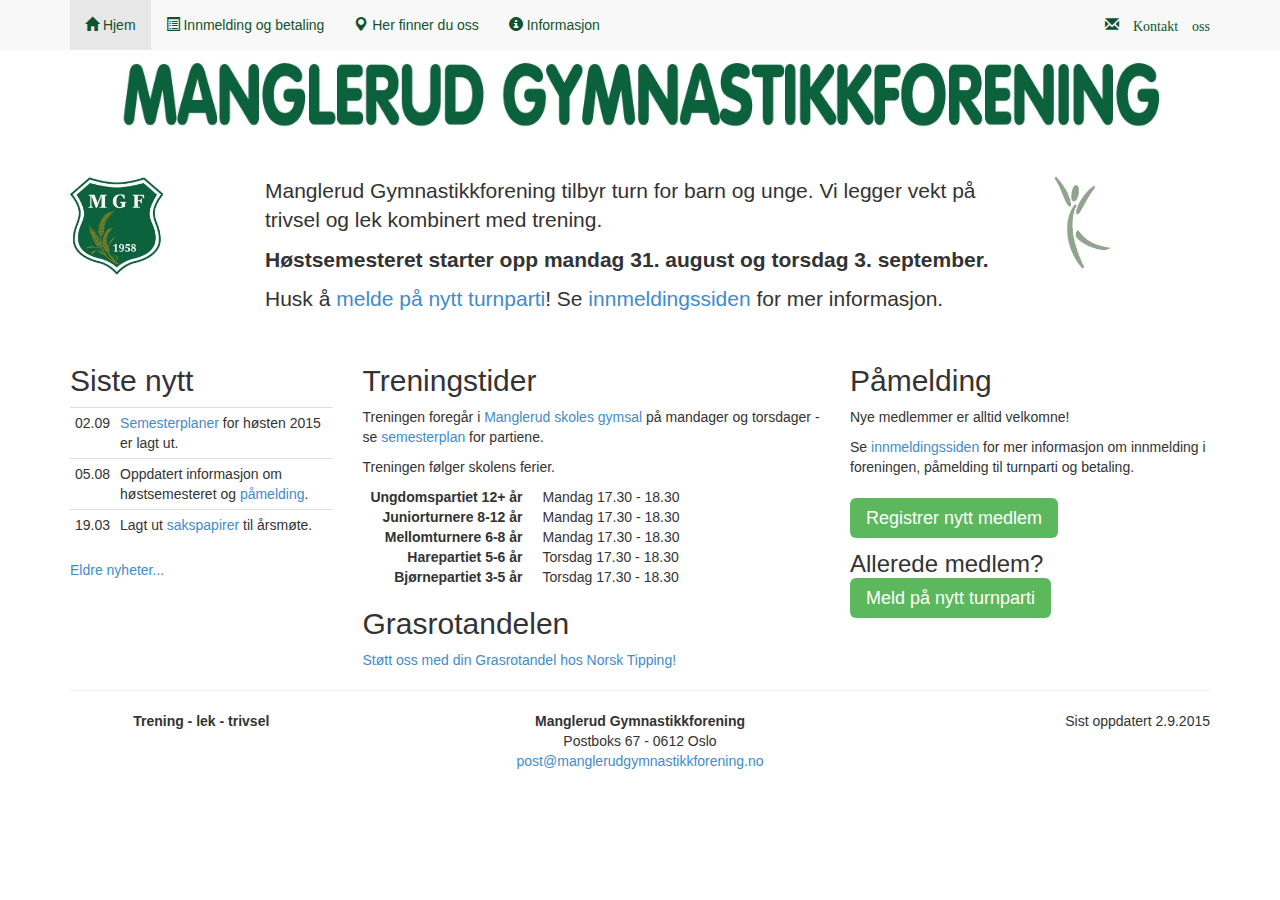
==== index.html @ 8994334e "Semesterplaner for høsten 2015" ====
<!DOCTYPE html>
<html lang="no">
  <head>
    <meta charset="utf-8">
    <meta http-equiv="X-UA-Compatible" content="IE=edge">
    <meta name="viewport" content="width=device-width, initial-scale=1">

    <title>Manglerud Gymnastikkforening</title>

    <link href="css/custom.css" rel="stylesheet" media="screen">
  </head>
  <body>
    <script type="text/javascript" src="js/header.js"></script>

    <div class="container">
      <div class="row">
        <div class="col-sm-2 col-xs-3">
          <img src="images/MGF_logo.jpg" class="img-responsive" style="max-height: 100px" />
        </div>
        <div class="col-sm-8 col-xs-9 lead">
          <p>Manglerud Gymnastikkforening tilbyr turn for barn og unge. Vi legger vekt på trivsel og lek kombinert med trening.</p>
          <p><b>H&oslash;stsemesteret starter opp mandag 31. august og torsdag 3. september.</b></p>
          <p>Husk &aring; <a href="http://medlem.gymogturn.no/portal/page/portal/gt_utv/gt_tilgj_partier?p_o3_id=113">melde p&aring; nytt turnparti</a>! Se <a href="innmelding.html">innmeldingssiden</a> for mer informasjon.</p>
          <!--
           (for eksisterende medlemmer), eller <a href="http://medlem.gymogturn.no/portal/page/portal/gt_utv/gt_bli_medlem?p_o3_pk_id=113">registrere nytt medlem</a>!</p>
           -->
        </div>
        <div class="col-sm-2 collapse navbar-collapse">
          <img src="images/gronn turner.jpg" style="max-height: 100px" />
        </div>
      </div>

      <div class="row">
        <div class="col-md-3">
          <h2>Siste nytt</h2>
          <table class="table table-condensed">
            <tr><td>02.09</td><td><a href="semesterplan.html">Semesterplaner</a> for h&oslash;sten 2015 er lagt ut.</td></tr>
            <tr><td>05.08</td><td>Oppdatert informasjon om h&oslash;stsemesteret og <a href="innmelding.html">p&aring;melding</a>.</td></tr>
            <tr><td>19.03</td><td>Lagt ut <a href="doc/Innkalling_generalforsamling_MGF_2015.pdf">sakspapirer</a> til &aring;rsm&oslash;te.</td></tr>
          </table>
          <p><a href="nyheter.html">Eldre nyheter...</a></p>
        </div>
        <div class="col-md-5">
          <h2>Treningstider</h2>
          <p>Treningen foregår i <a href="lokasjon.html">Manglerud skoles gymsal</a> på mandager og torsdager - se <a href="semesterplan.html">semesterplan</a> for partiene.</p>
          <p>Treningen følger skolens ferier.</p>
          <dl class="dl-horizontal">
            <dt>Ungdomspartiet 12+ år</dt>
            <dd>Mandag 17.30 - 18.30</dd>

            <dt>Juniorturnere 8-12 år</dt>
            <dd>Mandag 17.30 - 18.30</dd>

            <dt>Mellomturnere 6-8 år</dt>
            <dd>Mandag 17.30 - 18.30</dd>

            <dt>Harepartiet 5-6 år</dt>
            <dd>Torsdag 17.30 - 18.30</dd>

            <dt>Bjørnepartiet 3-5 år</dt>
            <dd>Torsdag 17.30 - 18.30</dd>
          </dl>

          <h2>Grasrotandelen</h2>
          <a href="grasrotandelen.html">St&oslash;tt oss med din Grasrotandel hos Norsk Tipping!</a>
        </div>

        <div class="col-md-4">
          <h2>P&aring;melding</h2>
          <p>Nye medlemmer er alltid velkomne!</p>
          <p>Se <a href="innmelding.html">innmeldingssiden</a> for mer informasjon om innmelding i foreningen, p&aring;melding til turnparti og betaling.</p>
          <br>
          <p><a href="http://medlem.gymogturn.no/portal/page/portal/gt_utv/gt_bli_medlem?p_o3_pk_id=113" class="btn-lg btn-success">Registrer nytt medlem</a></p>
          <h3>Allerede medlem?</h3>
          <p><a href="http://medlem.gymogturn.no/portal/page/portal/gt_utv/gt_tilgj_partier?p_o3_id=113" class="btn-lg btn-success">Meld p&aring; nytt turnparti</a></p>
        </div>
      </div>
    </div>

    <script type="text/javascript" src="js/footer.js"></script>

    <script src="js/jquery-1.11.0.min.js"></script>
    <script src="js/bootstrap-3.1.0.min.js"></script>

    <script type="text/javascript">
      $("#meny-hjem").addClass("active");
    </script>
  </body>
</html>
---- css/custom.css ----
@import url("bootstrap-3.1.0.min.css");

.jumbotron {
	margin-top: 50px;
	background: url("../images/MGF_navn.jpg") center center no-repeat;
	background-size: contain;

}

.navbar-default .navbar-nav li a,
.navbar-default .navbar-nav .active a,
.navbar-default .navbar-nav .open a {
	color: #0F522D;
}

.navbar-default .navbar-nav li a:hover,
.navbar-default .navbar-nav li a:focus,
.navbar-default .navbar-nav .active a:focus,
.navbar-default .navbar-nav .active a:hover,
.navbar-default .navbar-nav .open a:focus,
.navbar-default .navbar-nav .open a:hover {
	color: #0FB02D;
}

#map_canvas {
	width: 400px;
	height: 300px;
	background-color: #CCC;
}
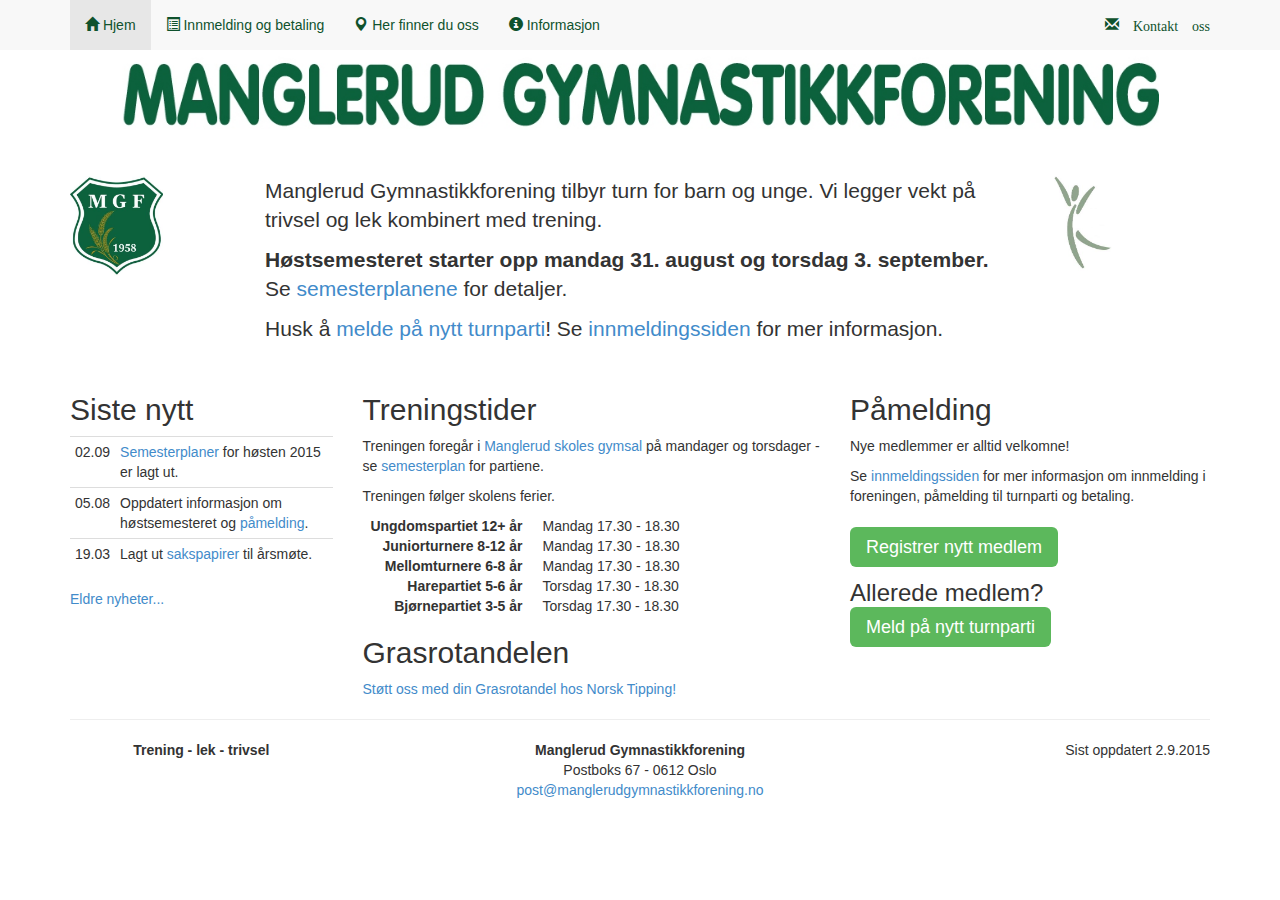
==== commit f169ec60: "Lagt til lenge til semesterplan i hovedinfo på hjemmesiden" ====
--- a/index.html
+++ b/index.html
@@ -19,7 +19,7 @@
         </div>
         <div class="col-sm-8 col-xs-9 lead">
           <p>Manglerud Gymnastikkforening tilbyr turn for barn og unge. Vi legger vekt på trivsel og lek kombinert med trening.</p>
-          <p><b>H&oslash;stsemesteret starter opp mandag 31. august og torsdag 3. september.</b></p>
+          <p><b>H&oslash;stsemesteret starter opp mandag 31. august og torsdag 3. september.</b><br>Se <a href="semesterplan.html">semesterplanene</a> for detaljer.</p>
           <p>Husk &aring; <a href="http://medlem.gymogturn.no/portal/page/portal/gt_utv/gt_tilgj_partier?p_o3_id=113">melde p&aring; nytt turnparti</a>! Se <a href="innmelding.html">innmeldingssiden</a> for mer informasjon.</p>
           <!--
            (for eksisterende medlemmer), eller <a href="http://medlem.gymogturn.no/portal/page/portal/gt_utv/gt_bli_medlem?p_o3_pk_id=113">registrere nytt medlem</a>!</p>
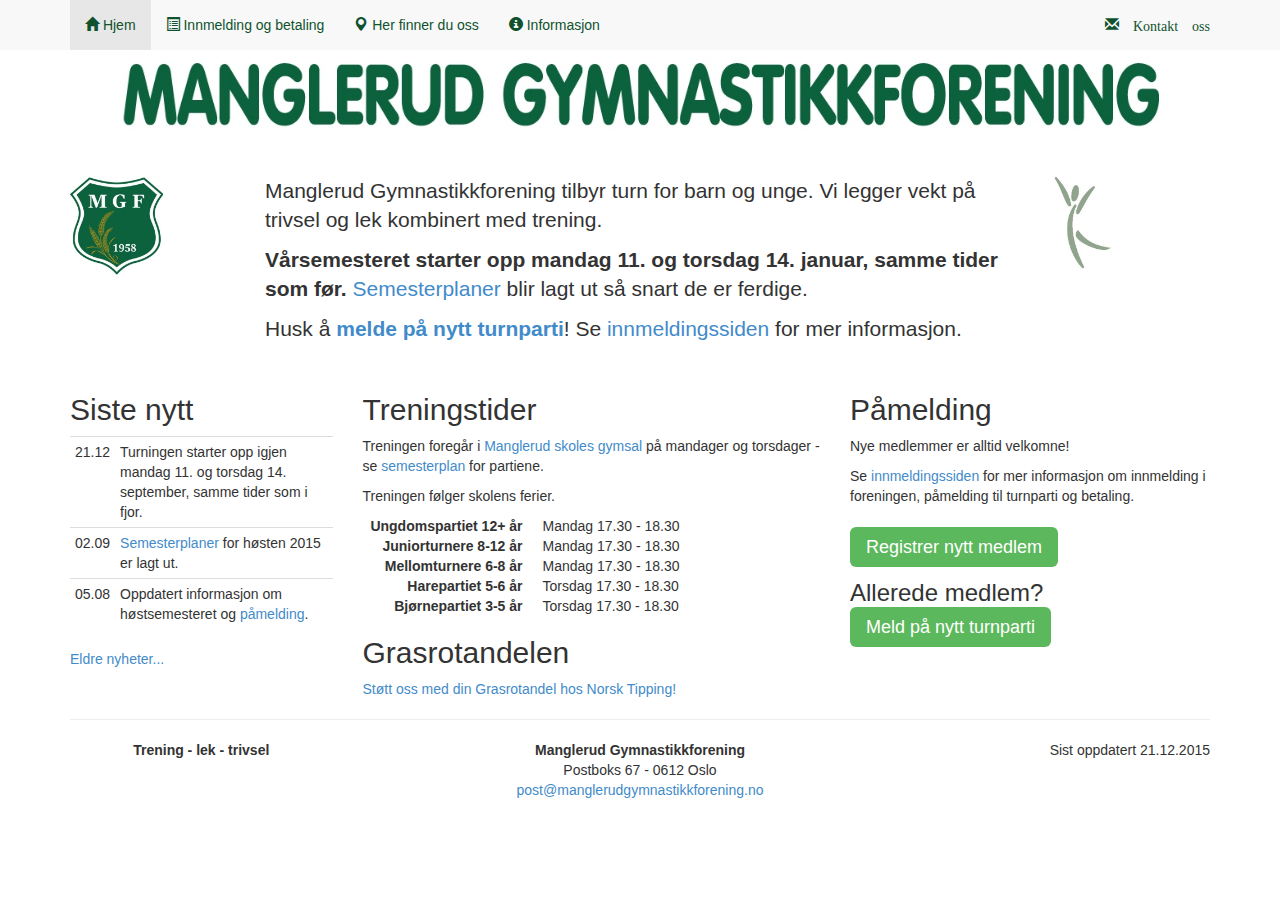
==== commit d345c5b2: "Lagt til informasjon om oppstart våren 2016" ====
--- a/index.html
+++ b/index.html
@@ -19,8 +19,8 @@
         </div>
         <div class="col-sm-8 col-xs-9 lead">
           <p>Manglerud Gymnastikkforening tilbyr turn for barn og unge. Vi legger vekt på trivsel og lek kombinert med trening.</p>
-          <p><b>H&oslash;stsemesteret starter opp mandag 31. august og torsdag 3. september.</b><br>Se <a href="semesterplan.html">semesterplanene</a> for detaljer.</p>
-          <p>Husk &aring; <a href="http://medlem.gymogturn.no/portal/page/portal/gt_utv/gt_tilgj_partier?p_o3_id=113">melde p&aring; nytt turnparti</a>! Se <a href="innmelding.html">innmeldingssiden</a> for mer informasjon.</p>
+          <p><strong>V&aring;rsemesteret starter opp mandag 11. og torsdag 14. januar, samme tider som f&oslash;r.</strong> <a href="semesterplan.html">Semesterplaner</a> blir lagt ut s&aring; snart de er ferdige.</p>
+          <p>Husk &aring; <strong><a href="http://medlem.gymogturn.no/portal/page/portal/gt_utv/gt_tilgj_partier?p_o3_id=113">melde p&aring; nytt turnparti</a></strong>! Se <a href="innmelding.html">innmeldingssiden</a> for mer informasjon.</p>
           <!--
            (for eksisterende medlemmer), eller <a href="http://medlem.gymogturn.no/portal/page/portal/gt_utv/gt_bli_medlem?p_o3_pk_id=113">registrere nytt medlem</a>!</p>
            -->
@@ -34,9 +34,9 @@
         <div class="col-md-3">
           <h2>Siste nytt</h2>
           <table class="table table-condensed">
+            <tr><td>21.12</td><td>Turningen starter opp igjen mandag 11. og torsdag 14. september, samme tider som i fjor.</td></tr>
             <tr><td>02.09</td><td><a href="semesterplan.html">Semesterplaner</a> for h&oslash;sten 2015 er lagt ut.</td></tr>
             <tr><td>05.08</td><td>Oppdatert informasjon om h&oslash;stsemesteret og <a href="innmelding.html">p&aring;melding</a>.</td></tr>
-            <tr><td>19.03</td><td>Lagt ut <a href="doc/Innkalling_generalforsamling_MGF_2015.pdf">sakspapirer</a> til &aring;rsm&oslash;te.</td></tr>
           </table>
           <p><a href="nyheter.html">Eldre nyheter...</a></p>
         </div>
@@ -86,4 +86,4 @@
       $("#meny-hjem").addClass("active");
     </script>
   </body>
-</html>+</html>
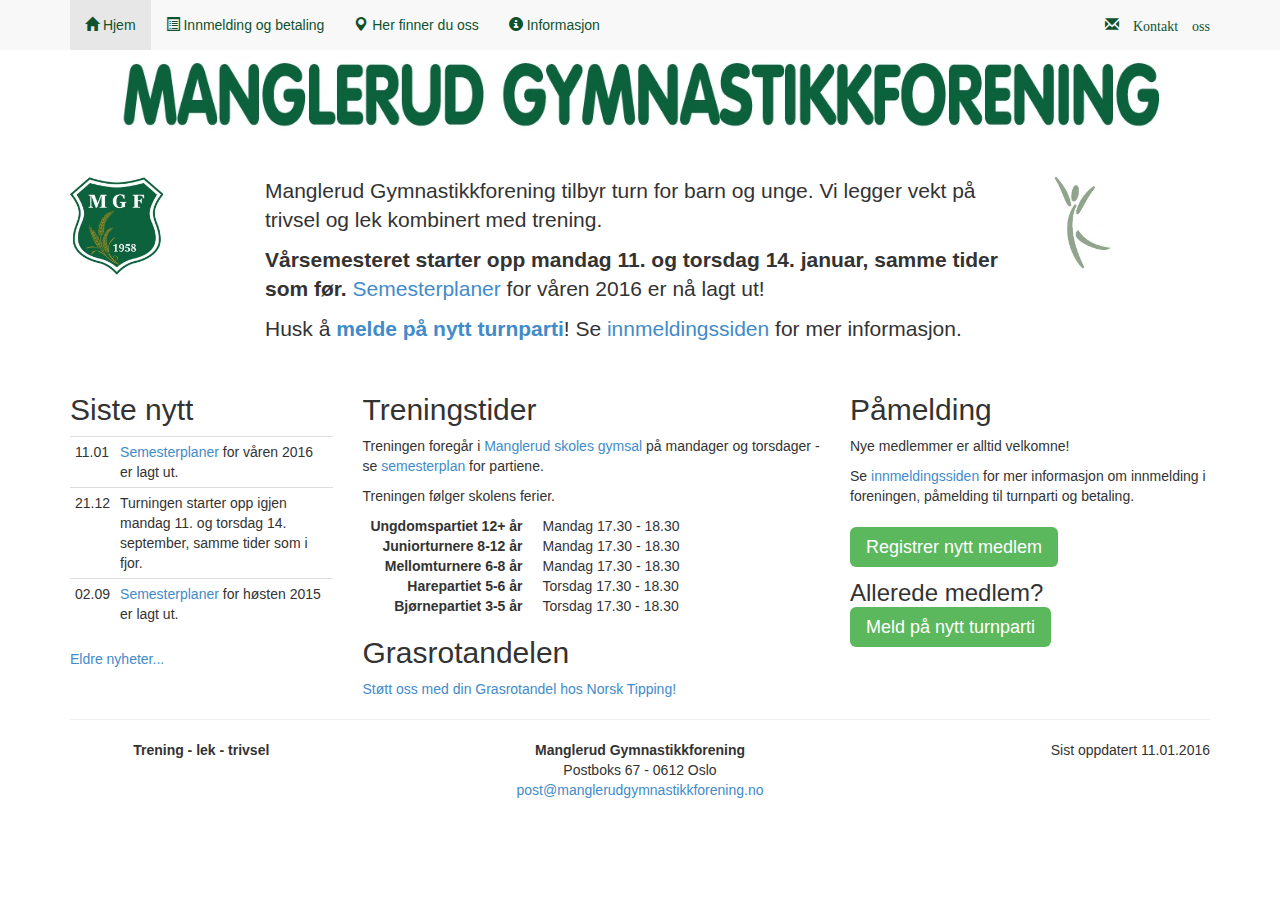
==== commit 77e36eae: "Lagt til semesterplaner for våren 2016" ====
--- a/index.html
+++ b/index.html
@@ -19,7 +19,7 @@
         </div>
         <div class="col-sm-8 col-xs-9 lead">
           <p>Manglerud Gymnastikkforening tilbyr turn for barn og unge. Vi legger vekt på trivsel og lek kombinert med trening.</p>
-          <p><strong>V&aring;rsemesteret starter opp mandag 11. og torsdag 14. januar, samme tider som f&oslash;r.</strong> <a href="semesterplan.html">Semesterplaner</a> blir lagt ut s&aring; snart de er ferdige.</p>
+          <p><strong>V&aring;rsemesteret starter opp mandag 11. og torsdag 14. januar, samme tider som f&oslash;r.</strong> <a href="semesterplan.html">Semesterplaner</a> for v&aring;ren 2016 er n&aring; lagt ut!</p>
           <p>Husk &aring; <strong><a href="http://medlem.gymogturn.no/portal/page/portal/gt_utv/gt_tilgj_partier?p_o3_id=113">melde p&aring; nytt turnparti</a></strong>! Se <a href="innmelding.html">innmeldingssiden</a> for mer informasjon.</p>
           <!--
            (for eksisterende medlemmer), eller <a href="http://medlem.gymogturn.no/portal/page/portal/gt_utv/gt_bli_medlem?p_o3_pk_id=113">registrere nytt medlem</a>!</p>
@@ -34,9 +34,9 @@
         <div class="col-md-3">
           <h2>Siste nytt</h2>
           <table class="table table-condensed">
+            <tr><td>11.01</td><td><a href="semesterplan.html">Semesterplaner</a> for v&aring;ren 2016 er lagt ut.</td></tr>
             <tr><td>21.12</td><td>Turningen starter opp igjen mandag 11. og torsdag 14. september, samme tider som i fjor.</td></tr>
             <tr><td>02.09</td><td><a href="semesterplan.html">Semesterplaner</a> for h&oslash;sten 2015 er lagt ut.</td></tr>
-            <tr><td>05.08</td><td>Oppdatert informasjon om h&oslash;stsemesteret og <a href="innmelding.html">p&aring;melding</a>.</td></tr>
           </table>
           <p><a href="nyheter.html">Eldre nyheter...</a></p>
         </div>
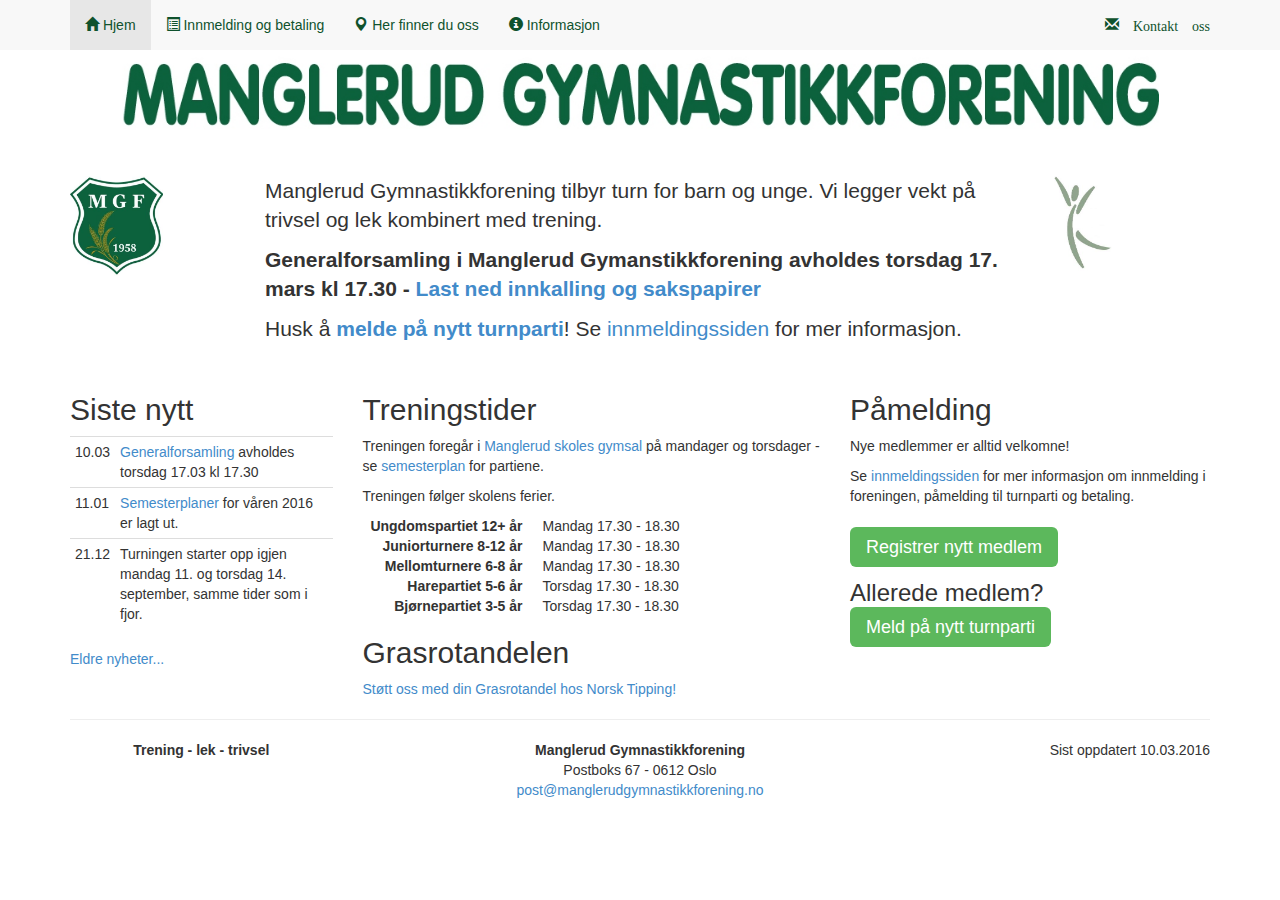
==== commit a5fd7ba6: "Lagt til informasjon om generalforsamling 2016" ====
--- a/index.html
+++ b/index.html
@@ -19,7 +19,7 @@
         </div>
         <div class="col-sm-8 col-xs-9 lead">
           <p>Manglerud Gymnastikkforening tilbyr turn for barn og unge. Vi legger vekt på trivsel og lek kombinert med trening.</p>
-          <p><strong>V&aring;rsemesteret starter opp mandag 11. og torsdag 14. januar, samme tider som f&oslash;r.</strong> <a href="semesterplan.html">Semesterplaner</a> for v&aring;ren 2016 er n&aring; lagt ut!</p>
+          <p><strong>Generalforsamling i Manglerud Gymanstikkforening avholdes torsdag 17. mars kl 17.30 - <a href="doc/Innkalling_generalforsamling_MGF_2016.pdf">Last ned innkalling og sakspapirer</a></strong></p>
           <p>Husk &aring; <strong><a href="http://medlem.gymogturn.no/portal/page/portal/gt_utv/gt_tilgj_partier?p_o3_id=113">melde p&aring; nytt turnparti</a></strong>! Se <a href="innmelding.html">innmeldingssiden</a> for mer informasjon.</p>
           <!--
            (for eksisterende medlemmer), eller <a href="http://medlem.gymogturn.no/portal/page/portal/gt_utv/gt_bli_medlem?p_o3_pk_id=113">registrere nytt medlem</a>!</p>
@@ -34,9 +34,9 @@
         <div class="col-md-3">
           <h2>Siste nytt</h2>
           <table class="table table-condensed">
+            <tr><td>10.03</td><td><a href="doc/Innkalling_generalforsamling_MGF_2016.pdf">Generalforsamling</a> avholdes torsdag 17.03 kl 17.30</td></tr>
             <tr><td>11.01</td><td><a href="semesterplan.html">Semesterplaner</a> for v&aring;ren 2016 er lagt ut.</td></tr>
             <tr><td>21.12</td><td>Turningen starter opp igjen mandag 11. og torsdag 14. september, samme tider som i fjor.</td></tr>
-            <tr><td>02.09</td><td><a href="semesterplan.html">Semesterplaner</a> for h&oslash;sten 2015 er lagt ut.</td></tr>
           </table>
           <p><a href="nyheter.html">Eldre nyheter...</a></p>
         </div>
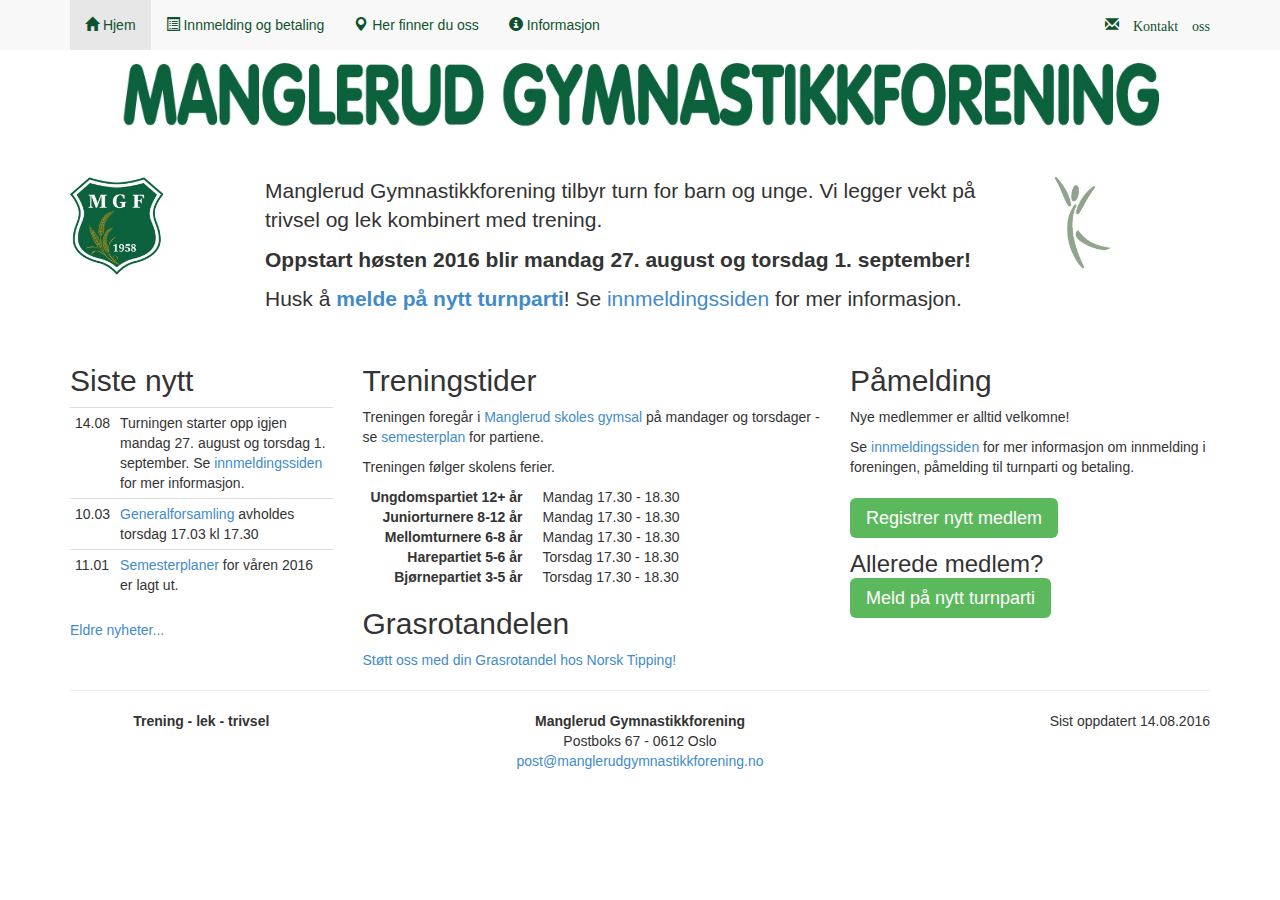
==== commit dd8f8b2d: "Lagt til info om oppstart høsten 2016" ====
--- a/index.html
+++ b/index.html
@@ -19,7 +19,7 @@
         </div>
         <div class="col-sm-8 col-xs-9 lead">
           <p>Manglerud Gymnastikkforening tilbyr turn for barn og unge. Vi legger vekt på trivsel og lek kombinert med trening.</p>
-          <p><strong>Generalforsamling i Manglerud Gymanstikkforening avholdes torsdag 17. mars kl 17.30 - <a href="doc/Innkalling_generalforsamling_MGF_2016.pdf">Last ned innkalling og sakspapirer</a></strong></p>
+          <p><strong>Oppstart h&oslash;sten 2016 blir mandag 27. august og torsdag 1. september!</strong></p>
           <p>Husk &aring; <strong><a href="http://medlem.gymogturn.no/portal/page/portal/gt_utv/gt_tilgj_partier?p_o3_id=113">melde p&aring; nytt turnparti</a></strong>! Se <a href="innmelding.html">innmeldingssiden</a> for mer informasjon.</p>
           <!--
            (for eksisterende medlemmer), eller <a href="http://medlem.gymogturn.no/portal/page/portal/gt_utv/gt_bli_medlem?p_o3_pk_id=113">registrere nytt medlem</a>!</p>
@@ -34,9 +34,9 @@
         <div class="col-md-3">
           <h2>Siste nytt</h2>
           <table class="table table-condensed">
+            <tr><td>14.08</td><td>Turningen starter opp igjen mandag 27. august og torsdag 1. september. Se <a href="innmelding.html">innmeldingssiden</a> for mer informasjon.</td></tr>
             <tr><td>10.03</td><td><a href="doc/Innkalling_generalforsamling_MGF_2016.pdf">Generalforsamling</a> avholdes torsdag 17.03 kl 17.30</td></tr>
             <tr><td>11.01</td><td><a href="semesterplan.html">Semesterplaner</a> for v&aring;ren 2016 er lagt ut.</td></tr>
-            <tr><td>21.12</td><td>Turningen starter opp igjen mandag 11. og torsdag 14. september, samme tider som i fjor.</td></tr>
           </table>
           <p><a href="nyheter.html">Eldre nyheter...</a></p>
         </div>
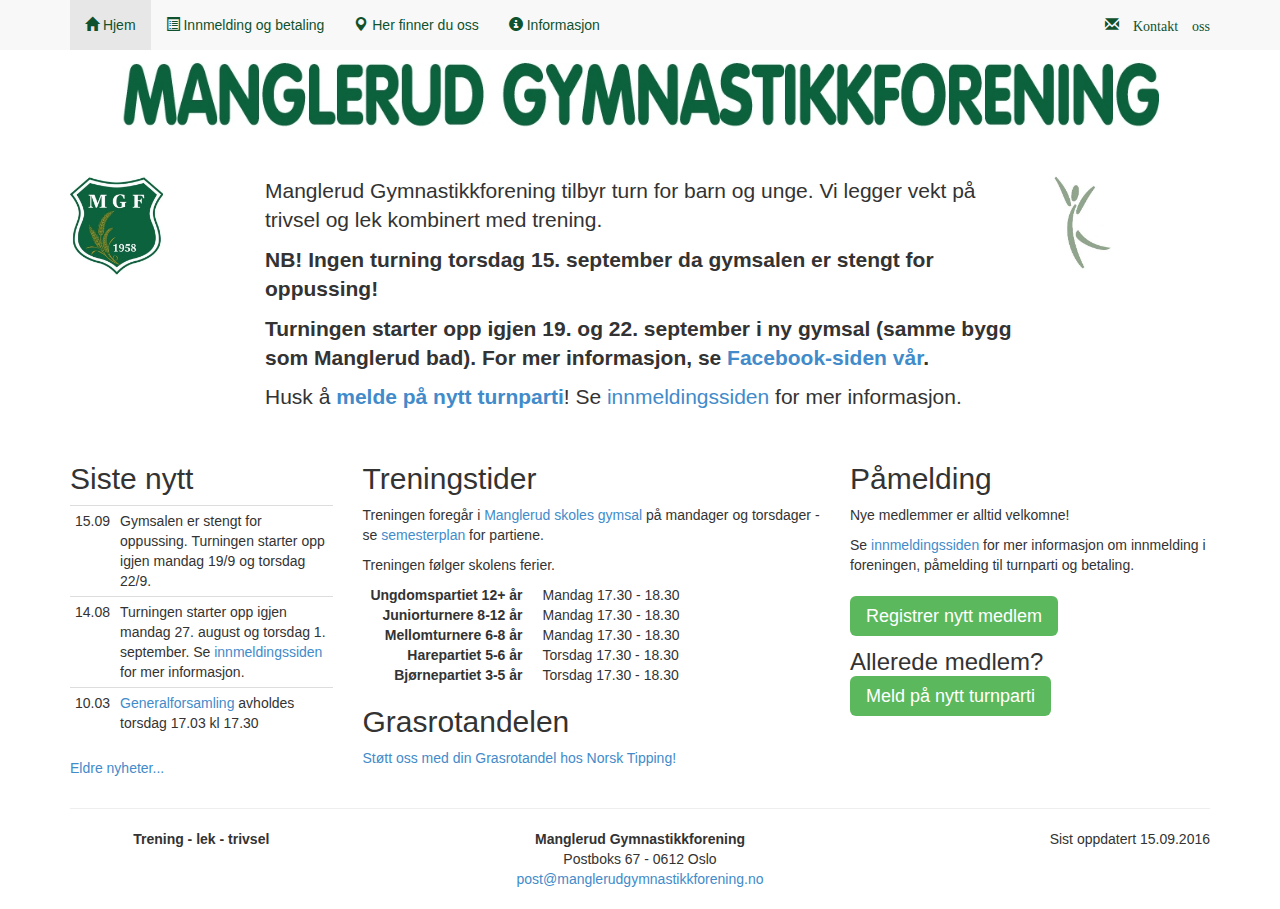
==== commit 6b5191e2: "Lagt til informasjon om stengt gymsal" ====
--- a/index.html
+++ b/index.html
@@ -19,7 +19,8 @@
         </div>
         <div class="col-sm-8 col-xs-9 lead">
           <p>Manglerud Gymnastikkforening tilbyr turn for barn og unge. Vi legger vekt på trivsel og lek kombinert med trening.</p>
-          <p><strong>Oppstart h&oslash;sten 2016 blir mandag 27. august og torsdag 1. september!</strong></p>
+          <p><strong>NB! Ingen turning torsdag 15. september da gymsalen er stengt for oppussing!</strong></p>
+	  <p><strong>Turningen starter opp igjen 19. og 22. september i ny gymsal (samme bygg som Manglerud bad). For mer informasjon, se <a href="https://www.facebook.com/manglerudgymnastkkforening/">Facebook-siden v&aring;r</a>.</strong></p>
           <p>Husk &aring; <strong><a href="http://medlem.gymogturn.no/portal/page/portal/gt_utv/gt_tilgj_partier?p_o3_id=113">melde p&aring; nytt turnparti</a></strong>! Se <a href="innmelding.html">innmeldingssiden</a> for mer informasjon.</p>
           <!--
            (for eksisterende medlemmer), eller <a href="http://medlem.gymogturn.no/portal/page/portal/gt_utv/gt_bli_medlem?p_o3_pk_id=113">registrere nytt medlem</a>!</p>
@@ -34,9 +35,9 @@
         <div class="col-md-3">
           <h2>Siste nytt</h2>
           <table class="table table-condensed">
+	    <tr><td>15.09</td><td>Gymsalen er stengt for oppussing. Turningen starter opp igjen mandag 19/9 og torsdag 22/9.</td></tr>
             <tr><td>14.08</td><td>Turningen starter opp igjen mandag 27. august og torsdag 1. september. Se <a href="innmelding.html">innmeldingssiden</a> for mer informasjon.</td></tr>
             <tr><td>10.03</td><td><a href="doc/Innkalling_generalforsamling_MGF_2016.pdf">Generalforsamling</a> avholdes torsdag 17.03 kl 17.30</td></tr>
-            <tr><td>11.01</td><td><a href="semesterplan.html">Semesterplaner</a> for v&aring;ren 2016 er lagt ut.</td></tr>
           </table>
           <p><a href="nyheter.html">Eldre nyheter...</a></p>
         </div>
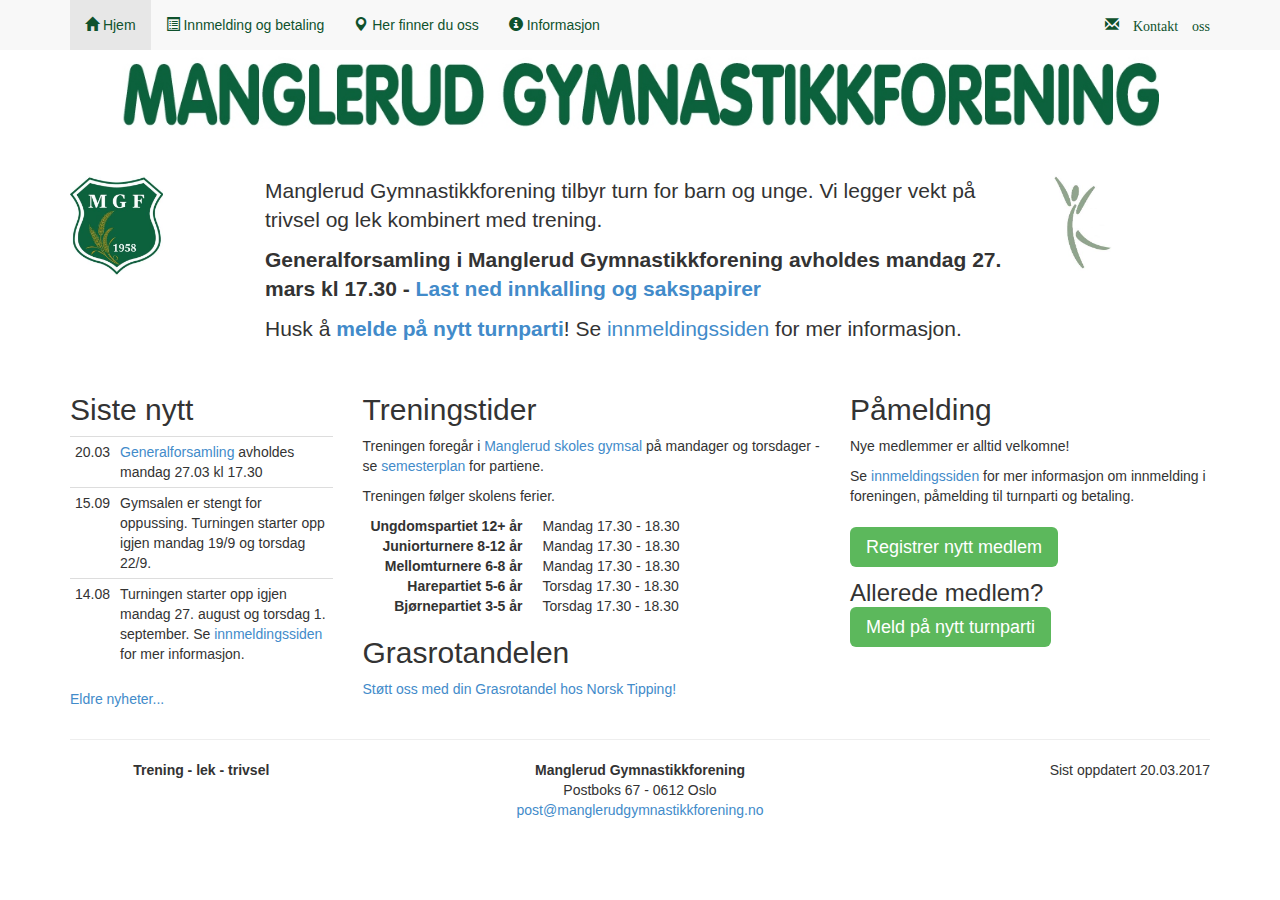
==== commit 01ae3e32: "Lagt til informasjon om generalforsamling 2017" ====
--- a/index.html
+++ b/index.html
@@ -19,9 +19,8 @@
         </div>
         <div class="col-sm-8 col-xs-9 lead">
           <p>Manglerud Gymnastikkforening tilbyr turn for barn og unge. Vi legger vekt på trivsel og lek kombinert med trening.</p>
-          <p><strong>NB! Ingen turning torsdag 15. september da gymsalen er stengt for oppussing!</strong></p>
-	  <p><strong>Turningen starter opp igjen 19. og 22. september i ny gymsal (samme bygg som Manglerud bad). For mer informasjon, se <a href="https://www.facebook.com/manglerudgymnastkkforening/">Facebook-siden v&aring;r</a>.</strong></p>
-          <p>Husk &aring; <strong><a href="http://medlem.gymogturn.no/portal/page/portal/gt_utv/gt_tilgj_partier?p_o3_id=113">melde p&aring; nytt turnparti</a></strong>! Se <a href="innmelding.html">innmeldingssiden</a> for mer informasjon.</p>
+          <p><strong>Generalforsamling i Manglerud Gymnastikkforening avholdes mandag 27. mars kl 17.30 - <a href="doc/Innkalling_generalforsamling_MGF_2017.pdf">Last ned innkalling og sakspapirer</a></strong></p>
+	        <p>Husk &aring; <strong><a href="http://medlem.gymogturn.no/portal/page/portal/gt_utv/gt_tilgj_partier?p_o3_id=113">melde p&aring; nytt turnparti</a></strong>! Se <a href="innmelding.html">innmeldingssiden</a> for mer informasjon.</p>
           <!--
            (for eksisterende medlemmer), eller <a href="http://medlem.gymogturn.no/portal/page/portal/gt_utv/gt_bli_medlem?p_o3_pk_id=113">registrere nytt medlem</a>!</p>
            -->
@@ -35,9 +34,9 @@
         <div class="col-md-3">
           <h2>Siste nytt</h2>
           <table class="table table-condensed">
-	    <tr><td>15.09</td><td>Gymsalen er stengt for oppussing. Turningen starter opp igjen mandag 19/9 og torsdag 22/9.</td></tr>
+            <tr><td>20.03</td><td><a href="doc/Innkalling_generalforsamling_MGF_2017.pdf">Generalforsamling</a> avholdes mandag 27.03 kl 17.30</td></tr>
+            <tr><td>15.09</td><td>Gymsalen er stengt for oppussing. Turningen starter opp igjen mandag 19/9 og torsdag 22/9.</td></tr>
             <tr><td>14.08</td><td>Turningen starter opp igjen mandag 27. august og torsdag 1. september. Se <a href="innmelding.html">innmeldingssiden</a> for mer informasjon.</td></tr>
-            <tr><td>10.03</td><td><a href="doc/Innkalling_generalforsamling_MGF_2016.pdf">Generalforsamling</a> avholdes torsdag 17.03 kl 17.30</td></tr>
           </table>
           <p><a href="nyheter.html">Eldre nyheter...</a></p>
         </div>
